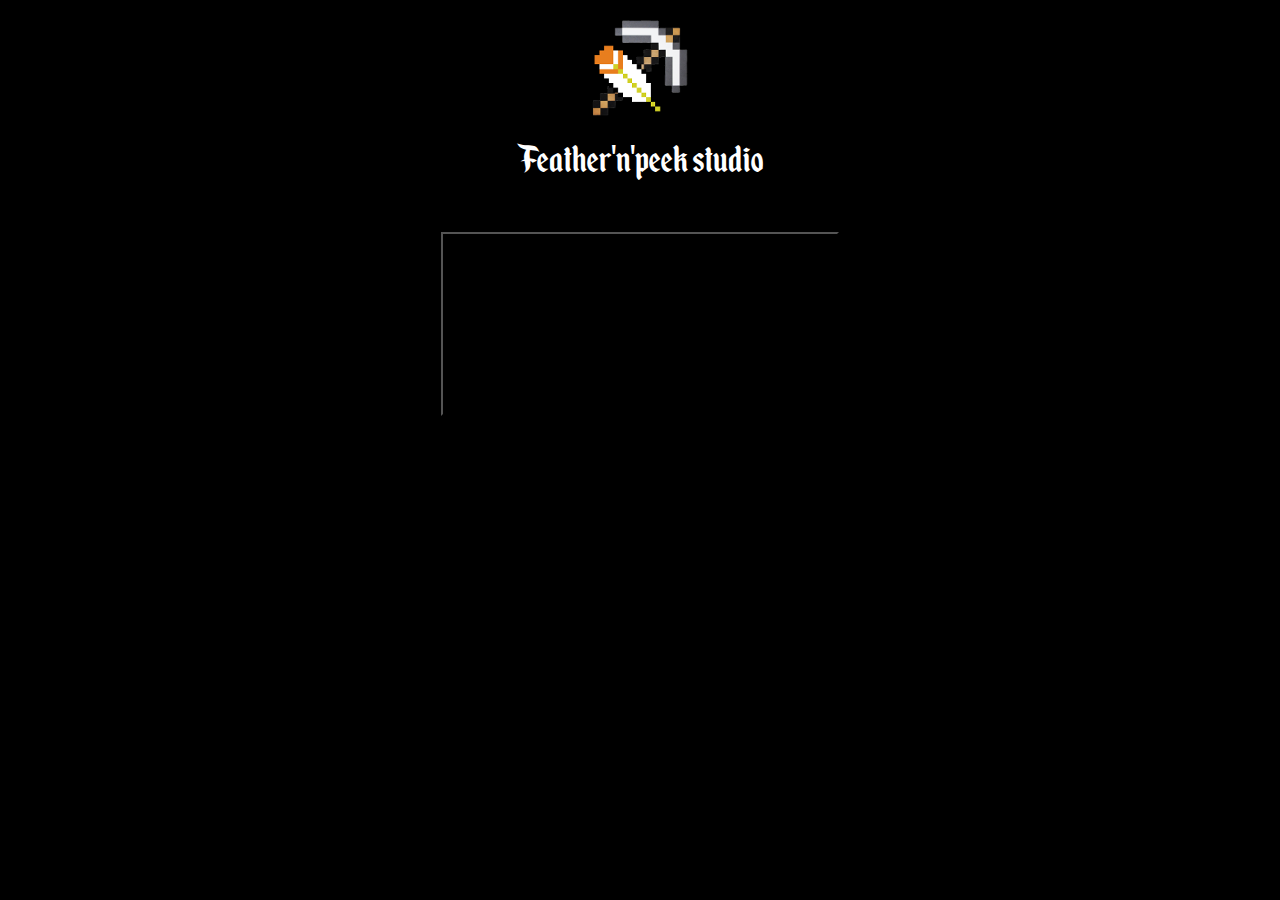
==== index.html @ 79699326 "Manage display of HUD" ====
<!DOCTYPE html>
<html>

<head>
  <title>Scroll of Stupidity</title>
  <meta charset="UTF-8">
  <meta http-equiv="X-UA-Compatible" content="IE=edge">
  <meta name="viewport" content="width=device-width, initial-scale=1.0">
  <link rel="stylesheet" href="index.css">
  <!-- Add here some og Facebook / Twitter / schema data -->
</head>

<body>
  <div id="loading">
    <img src="assets/img/logo.png" alt="Feather'n'peek studio logo">
    <div>Feather'n'peek studio</div>
    <svg width="24" height="24" viewBox="0 0 24 24" xmlns="http://www.w3.org/2000/svg">
      <rect class="spinner_1" x="1" y="1" rx="1" width="10" height="10"></rect>
      <rect class="spinner_1 spinner_2" x="1" y="1" rx="1" width="10" height="10"></rect>
      <rect class="spinner_1 spinner_3" x="1" y="1" rx="1" width="10" height="10"></rect>
    </svg>
    <div>Loading ...</div>
    <button style="display: none;" class="start"></button>
  </div>

  <div id="gameInterface">
    <div id="hud">
      <div>
        <button class="menu"></button>
        <button class="inv"></button>
      </div>
      <div>
        <img src="./assets/img/logo.png" alt="heart">
        <span class="health">10/10</span>
      </div>
    </div>
    <div id="dialog"></div>
    <div id="gameZone">
      <canvas id="background"></canvas>
      <canvas id="objects"></canvas> <!-- to display items, player and monsters -->
      <canvas id="ui">Votre navigateur ne supporte pas CANVAS</canvas>
    </div>
  </div>

  <div id="menu">
    <h1>Scroll of Stupidity</h1>

    <div id="mainMenu">
      <button class="new"></button>
      <button class="load"></button>
      <button class="options"></button>
      <button class="credits"></button>
    </div>

    <div id="creationForm">
      <h2 class="newGame">Start a new game</h2>
      <form method="get" action="#" id="createHero">
        <div>
          <label for="name">Votre nom : </label>
          <input type="text" name="nom" id="name" placeholder="Nom du héro">
        </div>
        <div class="pointsLeft">Il vous reste <span id="nbPoints">25</span> points à répartir</div>
        <div>
          <label for="st">Force : </label>
          <input type="range" name="force" id="st" min="1" max="22" value="1"><span id="showst">1</span><br>
          <label for="dx">Dexterité : </label>
          <input type="range" name="dexterite" id="dx" min="1" max="22" value="1"><span id="showdx">1</span><br>
          <label for="iq">Intelligence : </label>
          <input type="range" name="intellect" id="iq" min="1" max="22" value="1"><span id="showiq">1</span><br>
          <label for="ht">Santé : </label>
          <input type="range" name="sante" id="ht" min="1" max="22" value="1"><span id="showht">1</span><br>
        </div>
        <button class="back">Retour</button>
        <button class="start">Start</button>
      </form>
    </div>

    <div id="loadForm">
      <h2 class="loadGame">Load a game</h2>
      <button class="back">Retour</button>
    </div>
    
    <div id="optionsForm">
      <h2 class="optionsGame">Options</h2>
      <form method="get" action="#" id="options">
        <div>
          <span class="music">Music : </span>
          <input type="radio" id="musicOn" name="musicSwitch" value="1"><label for="musicOn">ON</label>
          <input type="radio" id="musicOff" name="musicSwitch" value="0"><label for="musicOff">OFF</label>
        </div>
        <div>
          <span class="sound">Sounds : </span>
          <input type="radio" id="soundOn" name="soundSwitch" value="1"><label for="soundOn">ON</label>
          <input type="radio" id="soundOff" name="soundSwitch" value="0"><label for="soundOff">OFF</label>
        </div>
        <div>
          <span class="lang">Language : </span>
          <input type="radio" id="langFr" name="langSwitch" value="fr"><label for="langFr">FR</label>
          <input type="radio" id="langEn" name="langSwitch" value="en"><label for="langEn">EN</label>
        </div>
        <button class="back">Retour</button>
      </form>
    </div>

    <div id="credits">
      <div></div>
      <button class="back">Retour</button>
    </div>

    <div id="story">
      <div></div>
      <button class="start">Démarrer</button>
    </div>
  </div>

  <script type="module" src="js/main.js"></script>
</body>

</html>
---- index.css ----
@font-face {
    font-family: 'enchantedLandRegular';
    src: url('./fonts/enchanted_land-webfont.woff2') format('woff2'),
        url('./fonts/enchanted_land-webfont.woff') format('woff'),
        url('./fonts/enchanted_land-webfont.otf') format('otf');
    font-weight: normal;
    font-style: normal;
}

body {
    position: relative;
    background-color: black;
    font-family: 'enchantedLandRegular';
    color: white;
}

body, #loading, #menu, #gameInterface {
    margin: 0;
    padding: 0;
    width: 100vw;
    height: 100vh;
}

#gameInterface, #menu, #mainMenu, #creationForm, #loadForm, #optionsForm, #credits, #story {
    display: none;
}

/* Main menu (buttons and forms) */
#menu {
    background-color: black;
    background-image: url('./assets/img/scroll.png');
    background-size: 100% 100%;
    position: absolute;
    top: 0;
    left: 0;
    text-align: center;
}

#menu h1 {
    font-size: 10vh;
    margin: 7vh auto;
}

#menu h2 {
    font-size: 7vh;
    margin: 2vh auto;
}

#menu button {
    font-size: 7vh;
    padding: 10px;
    background: none;
    border: none;
}

#menu button:hover {
    background: rgba(100,100,100,0.5);
    color: red;
}

#menu form {
    font-size: 4vh;
    font-family: Arial, Helvetica, sans-serif;
}

#menu form button {
    display: inline-block;
    margin: auto;
}

#mainMenu button {
    display: block;
    margin: 4vh auto;
}

#creationForm div {
    margin: 2vh auto;
}

#creationForm .back {
    margin-right: 15px;
}

#creationForm .start {
    margin-left: 15px;
}

#options div {
    margin: 5vh auto;
}

#options input {
    width: 3vh;
    height: 3vh;
}

#story > div {
    margin: 0 auto;
    height:50vh;
    width: 70vw;
    overflow-y: scroll;
    text-align: left;
    font-size: 4vh;
    font-family: Arial, Helvetica, sans-serif;
}

/* Game interface (canvases and div) */
#gameInterface {
    background-color: yellow;
    position: absolute;
    top: 0;
    left: 0;
}

#hud {
    background-color: red;
    position: absolute;
    top: 0;
    left: 0;
    margin: 0;
    padding: 0;
    width: 100vw;
    height: 10vh;
    display:flex;
    justify-content: space-between;
}

#hud div, #hud button, #hud img, #hud span {
    display: inline-block;
    margin-right: 1vw;
    height: inherit;
}

#hud span {
    font-size: 10vh;
}

#dialog {
    position: absolute;
    top: 10vh; 
    left: 50%;
    transform: translate(-50%);
    margin: 0;
    padding: 0;
    width: 90vw;
    height: 70vh;
    background-color: blue;
    border: 5px solid white;
    border-radius: 5px;
    z-index: 10;
}

#gameZone {
    background-color: pink;
    position: absolute;
    top: 10vh;
    left: 0;
    margin: 0;
    padding: 0;
    width: 100vw;
    height: 90vh;
}

#background {
    z-index: 1;
    position: absolute;
    top: 0;
    left: 0;
    margin: 0;
    padding: 0;
}

#objects {
    z-index: 2;
    position: absolute;
    top: 0;
    left: 0;
    margin: 0;
    padding: 0;
}

#ui {
    position: absolute;
    top: 0;
    left: 0;
    margin: 0;
    padding: 0;
    z-index: 3;
}

/* Loading screen */
#loading {
    font-size: 5vh;
    text-align: center;
}

#loading button {
    margin: 5vh auto;
    background: none;
    font-family: 'enchantedLandRegular';
    font-size: 15vh;
    padding: 10px;
    animation: light_blink 2s linear infinite;
}

@keyframes light_blink {
    0% { 
        color:white;
        border: 3px solid white;  
    }
    50% {
        color:grey;
        border: 3px solid grey;  
    }
    100% { 
        color:white;
        border: 3px solid white;  
    }
}

/* Spinner animation*/
#loading svg,
#loading img {
    display: inline-block;
    margin-top: 2vh;
    fill: white;
}

.spinner_1 {
    animation: spinner_anim 2.4s linear infinite;
    animation-delay: -2.4s
}

.spinner_2 {
    animation-delay: -1.6s
}

.spinner_3 {
    animation-delay: -.8s
}

@keyframes spinner_anim {
    8.33% { x: 13px; y: 1px }
    25% { x: 13px; y: 1px }
    33.3% { x: 13px; y: 13px }
    50% { x: 13px; y: 13px }
    58.33% { x: 1px; y: 13px }
    75% { x: 1px; y: 13px }
    83.33% { x: 1px; y: 1px }
}
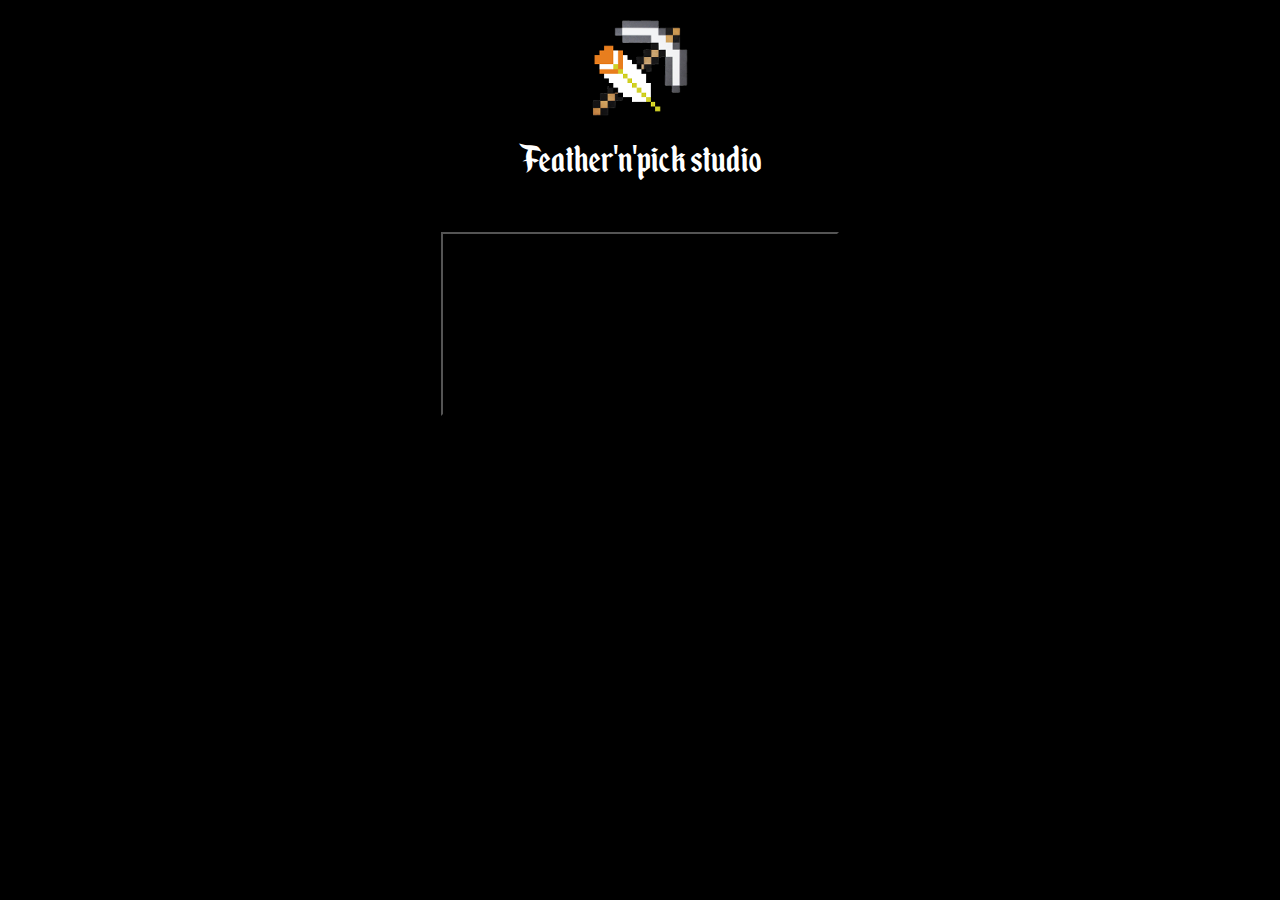
==== commit 95be7c32: "Corrected typo + number of points to dispatch" ====
--- a/index.html
+++ b/index.html
@@ -5,15 +5,15 @@
   <title>Scroll of Stupidity</title>
   <meta charset="UTF-8">
   <meta http-equiv="X-UA-Compatible" content="IE=edge">
-  <meta name="viewport" content="width=device-width, initial-scale=1.0">
+  <meta name="viewport" content="width=device-width">
   <link rel="stylesheet" href="index.css">
   <!-- Add here some og Facebook / Twitter / schema data -->
 </head>
 
 <body>
   <div id="loading">
-    <img src="assets/img/logo.png" alt="Feather'n'peek studio logo">
-    <div>Feather'n'peek studio</div>
+    <img src="assets/img/logo.png" alt="Feather'n'pick studio logo">
+    <div>Feather'n'pick studio</div>
     <svg width="24" height="24" viewBox="0 0 24 24" xmlns="http://www.w3.org/2000/svg">
       <rect class="spinner_1" x="1" y="1" rx="1" width="10" height="10"></rect>
       <rect class="spinner_1 spinner_2" x="1" y="1" rx="1" width="10" height="10"></rect>
@@ -37,8 +37,7 @@
     <div id="dialog"></div>
     <div id="gameZone">
       <canvas id="background"></canvas>
-      <canvas id="objects"></canvas> <!-- to display items, player and monsters -->
-      <canvas id="ui">Votre navigateur ne supporte pas CANVAS</canvas>
+      <!-- <canvas id="foreground">Votre navigateur ne supporte pas CANVAS</canvas> to display items, player and monsters -->
     </div>
   </div>
 
@@ -52,6 +51,13 @@
       <button class="credits"></button>
     </div>
 
+    <div id="inGameMenu">
+      <button class="back"></button>
+      <button class="save"></button>
+      <button class="options"></button>
+      <button class="backToMain"></button>
+    </div>
+
     <div id="creationForm">
       <h2 class="newGame">Start a new game</h2>
       <form method="get" action="#" id="createHero">
@@ -59,7 +65,7 @@
           <label for="name">Votre nom : </label>
           <input type="text" name="nom" id="name" placeholder="Nom du héro">
         </div>
-        <div class="pointsLeft">Il vous reste <span id="nbPoints">25</span> points à répartir</div>
+        <div class="pointsLeft">Il vous reste <span id="nbPoints">20</span> points à répartir</div>
         <div>
           <label for="st">Force : </label>
           <input type="range" name="force" id="st" min="1" max="22" value="1"><span id="showst">1</span><br>
--- a/index.css
+++ b/index.css
@@ -12,16 +12,18 @@
     background-color: black;
     font-family: 'enchantedLandRegular';
     color: white;
-}
-
-body, #loading, #menu, #gameInterface {
+    margin: 0;
+    padding: 0;
+}
+
+#loading, #menu, #gameInterface {
     margin: 0;
     padding: 0;
     width: 100vw;
     height: 100vh;
 }
 
-#gameInterface, #menu, #mainMenu, #creationForm, #loadForm, #optionsForm, #credits, #story {
+#menu, #mainMenu, #inGameMenu, #creationForm, #loadForm, #optionsForm, #credits, #story {
     display: none;
 }
 
@@ -68,7 +70,7 @@
     margin: auto;
 }
 
-#mainMenu button {
+#mainMenu button, #inGameMenu button {
     display: block;
     margin: 4vh auto;
 }
@@ -83,6 +85,10 @@
 
 #creationForm .start {
     margin-left: 15px;
+}
+
+#creationForm #nbPoints {
+    color: #00ee00;
 }
 
 #options div {
@@ -110,6 +116,7 @@
     position: absolute;
     top: 0;
     left: 0;
+    visibility: hidden;
 }
 
 #hud {
@@ -161,31 +168,20 @@
     height: 90vh;
 }
 
+canvas {
+    position: absolute;
+    top: 0;
+    left: 0;
+    margin: 0;
+    padding: 0;
+}
+
 #background {
     z-index: 1;
-    position: absolute;
-    top: 0;
-    left: 0;
-    margin: 0;
-    padding: 0;
-}
-
-#objects {
+}
+
+#foreground {
     z-index: 2;
-    position: absolute;
-    top: 0;
-    left: 0;
-    margin: 0;
-    padding: 0;
-}
-
-#ui {
-    position: absolute;
-    top: 0;
-    left: 0;
-    margin: 0;
-    padding: 0;
-    z-index: 3;
 }
 
 /* Loading screen */
